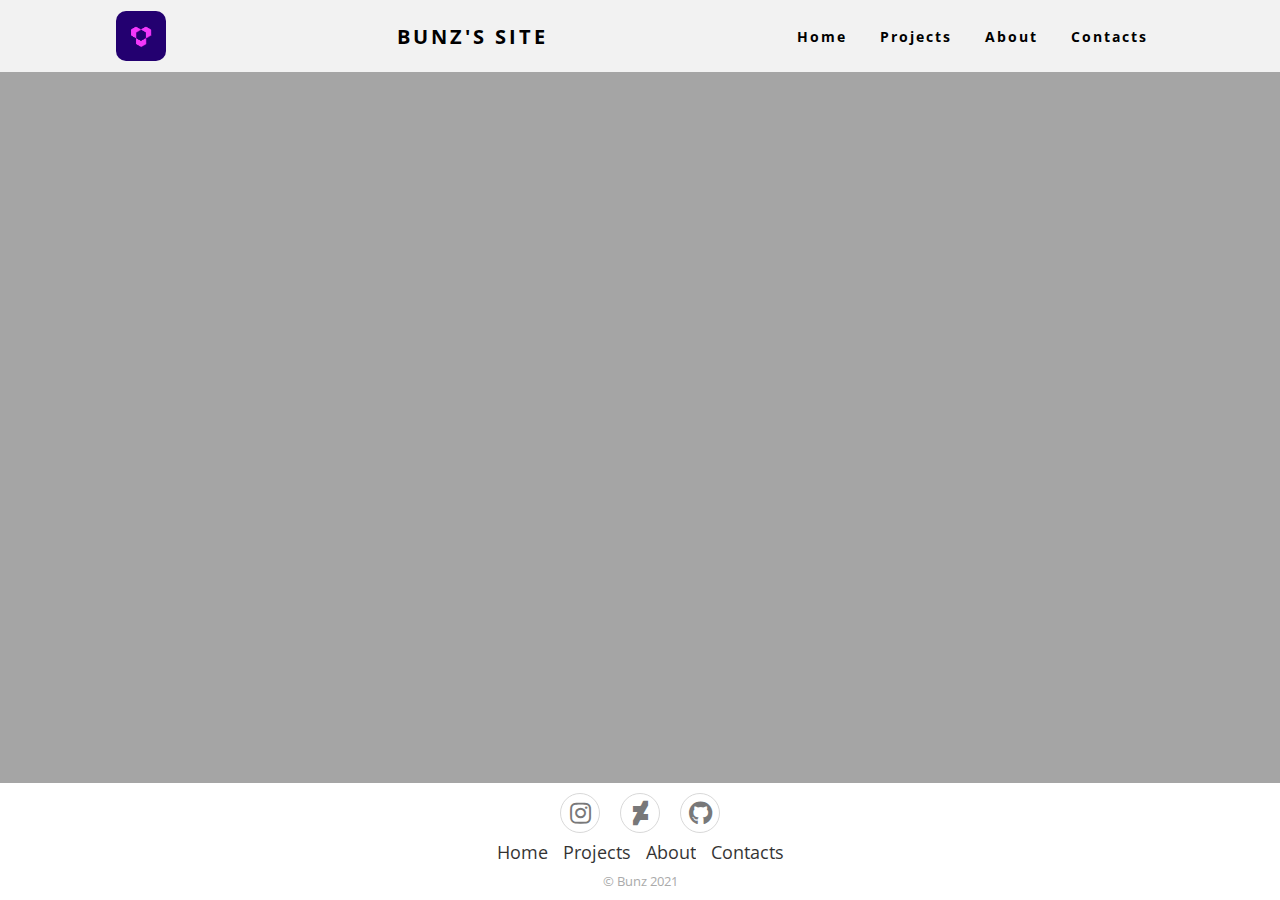
==== index.html @ c73e4678 "replit changes" ====
<!DOCTYPE html>
<html lang="en">

<head>
    <meta charset="UTF-8">
    <meta http-equiv="X-UA-Compatible" content="IE=edge">
    <meta name="viewport" content="width=device-width, initial-scale=1.0">
    <link rel="icon" type="image/png" href="./img/BunzLogo4.png">
    <meta name="theme-color" content="#F338FB">
    <link rel="stylesheet" href="./css/style.css">
    <link href="https://fonts.googleapis.com/css2?family=Open+Sans&display=swap" rel="stylesheet">
    <link rel="stylesheet" href="https://cdnjs.cloudflare.com/ajax/libs/font-awesome/5.15.4/css/all.min.css" integrity="sha512-1ycn6IcaQQ40/MKBW2W4Rhis/DbILU74C1vSrLJxCq57o941Ym01SwNsOMqvEBFlcgUa6xLiPY/NS5R+E6ztJQ==" crossorigin="anonymous" referrerpolicy="no-referrer" />
    <title>Bunz's Home</title>
</head>

<body>
    <nav>
        <div class="img">
            <img src="./img/BunzLogo4.png" alt="Bunz Logo">
        </div>
        <div class="logo">
            <h4>Bunz's Site</h4>
        </div>
        <ul class="nav-links">
            <li><a href="./index.html">Home</a></li>
            <li><a href="./projects.html">Projects</a></li>
            <li><a href="./about.html">About</a></li>
            <li><a href="./contacts.html">Contacts</a></li>
        </ul>
        <div class="burger">
            <div class="line1"></div>
            <div class="line2"></div>
            <div class="line3"></div>
        </div>
    </nav>

    <section class="footer">
        <div class="social">
            <a href="#"><i class="fab fa-instagram"></i></a>
            <a href="#"><i class="fab fa-deviantart"></i></a>
            <a href="#"><i class="fab fa-github"></i></a>
        </div>
        <ul class="list">
            <li>
                <a href="./index.html">Home</a>
            </li>
            <li>
                <a href="./projects.html">Projects</a>
            </li>
            <li>
                <a href="./about.html">About</a>
            </li>
            <li>
                <a href="./contacts.html">Contacts</a>
            </li>
        </ul>
        <p class="copyright">
            &copy; Bunz 2021
        </p>
    </section>


    <script src="./js/app.js"></script>
</body>

</html>
---- css/style.css ----
html {
  height: 100%;
}

* {
  margin: 0px;
  padding: 0px;
  box-sizing: border-box;
}

body {
  background-color: #a5a5a5;
  min-height: 100%;
  display: flex;
  flex-direction: column;
  font-family: "Open Sans", sans-serif;
}

nav {
  display: flex;
  justify-content: space-around;
  align-items: center;
  min-height: 8vh;
  background-color: #f2f2f2;
  z-index: 999;
}

nav img {
  border-radius: 20%;
  margin-top: 5px;
  width: 50px;
  height: auto;
}

.logo {
  color: black;
  text-transform: uppercase;
  letter-spacing: 3px;
  font-size: 20px;
}

.nav-links {
  display: flex;
  justify-content: space-around;
  width: 30%;
}

.nav-links li {
  list-style: none;
}

.nav-links a {
  color: black;
  text-decoration: none;
  letter-spacing: 2px;
  font-weight: bold;
  font-size: 14px;
}

.burger {
  display: none;
  cursor: pointer;
}

.burger div {
  width: 25px;
  height: 3px;
  background-color: black;
  margin: 5px;
  transition: all 0.3s ease;
}

@media screen and (max-width: 1024px) {
  .nav-links {
    width: 60%;
  }
}

@media screen and (max-width: 768px) {
  body {
    overflow-x: hidden;
  }
  .nav-links {
    position: absolute;
    right: 0px;
    height: 92vh;
    top: 8vh;
    background-color: #f2f2f2;
    display: flex;
    flex-direction: column;
    align-items: center;
    width: 50%;
    transform: translateX(100%);
    transition: transform 0.5s ease-in;
  }
  .nav-links li {
    opacity: 0;
  }
  .burger {
    display: block;
  }
}

.nav-active {
  transform: translateX(0%);
}

@keyframes navLinkFade {
  from {
    opacity: 0;
    transform: translateX(50px);
  }
  to {
    opacity: 1;
    transform: translateX(0px);
  }
}

.toggle .line1 {
  transform: rotate(-45deg) translate(-5px, 6px);
}
.toggle .line2 {
  opacity: 0;
}
.toggle .line3 {
  transform: rotate(45deg) translate(-5px, -6px);
}

.footer {
  padding: 10px 0;
  background-color: #fff;
  margin-top: auto;
}

.footer .social {
  text-align: center;
  padding-bottom: 5px;
  color: #4b4c4d;
}

.footer .social a {
  font-size: 24px;
  color: inherit;
  border: 1px solid #ccc;
  width: 40px;
  height: 40px;
  line-height: 38px;
  display: inline-block;
  text-align: center;
  border-radius: 50%;
  margin: 0 8px;
  opacity: 0.75;
}

.footer .social a:hover {
  opacity: 0.9;
}

.footer ul {
  margin-top: 0;
  padding: 0;
  list-style: none;
  font-size: 18px;
  line-height: 1.6;
  margin-bottom: 0;
  text-align: center;
}

.footer ul li a {
  color: inherit;
  text-decoration: none;
  opacity: 0.8;
}

.footer ul li {
  display: inline-block;
  padding: 0 5px;
}

.footer ul li a:hover {
  opacity: 1;
}

.footer .copyright {
  margin-top: 5px;
  text-align: center;
  font-size: 13px;
  color: #aaa;
}
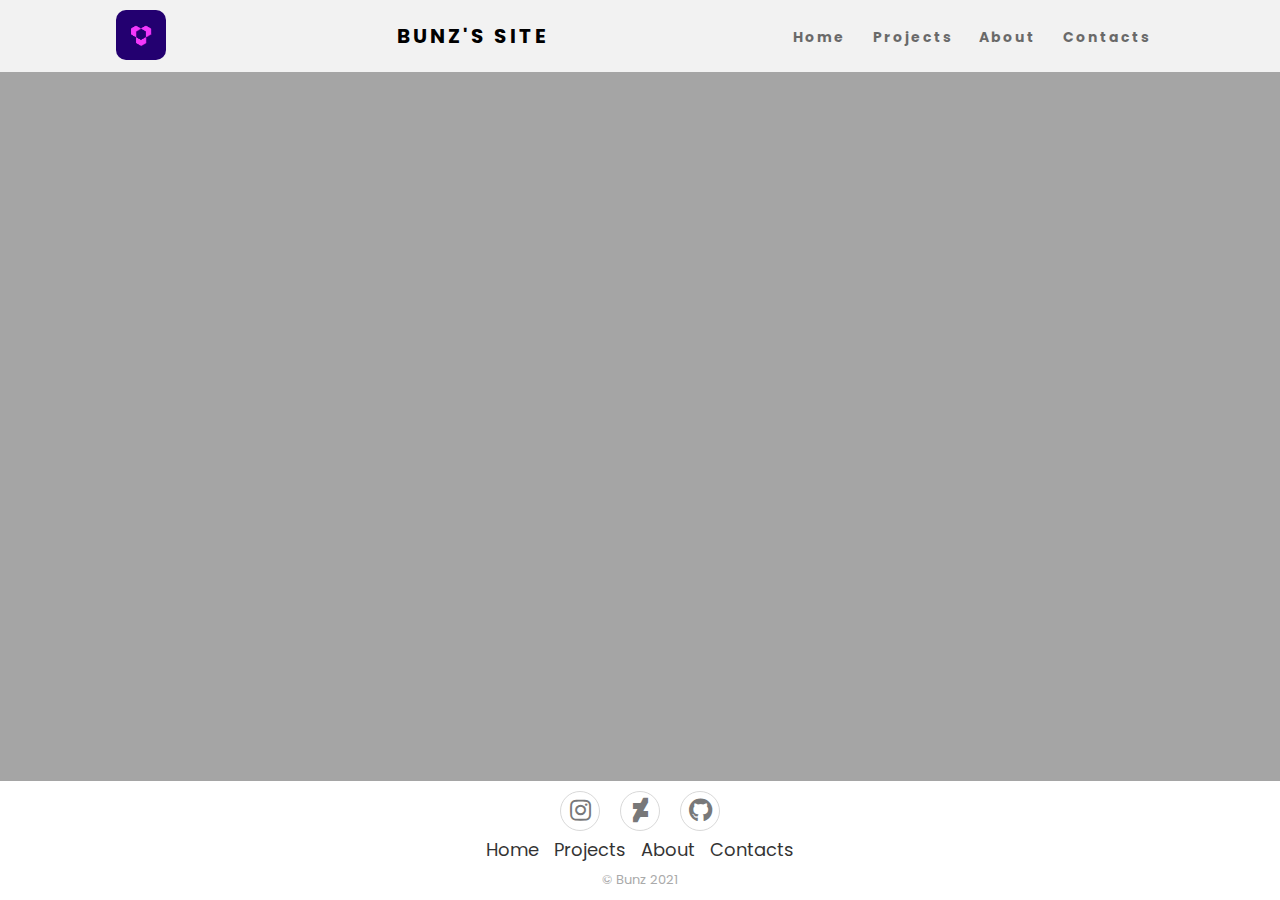
==== commit 2f540001: "opacity on hover effect" ====
--- a/index.html
+++ b/index.html
@@ -8,7 +8,7 @@
     <link rel="icon" type="image/png" href="./img/BunzLogo4.png">
     <meta name="theme-color" content="#F338FB">
     <link rel="stylesheet" href="./css/style.css">
-    <link href="https://fonts.googleapis.com/css2?family=Open+Sans&display=swap" rel="stylesheet">
+    <link href="https://fonts.googleapis.com/css2?family=Poppins&display=swap" rel="stylesheet">
     <link rel="stylesheet" href="https://cdnjs.cloudflare.com/ajax/libs/font-awesome/5.15.4/css/all.min.css" integrity="sha512-1ycn6IcaQQ40/MKBW2W4Rhis/DbILU74C1vSrLJxCq57o941Ym01SwNsOMqvEBFlcgUa6xLiPY/NS5R+E6ztJQ==" crossorigin="anonymous" referrerpolicy="no-referrer" />
     <title>Bunz's Home</title>
 </head>
--- a/css/style.css
+++ b/css/style.css
@@ -13,7 +13,7 @@
   min-height: 100%;
   display: flex;
   flex-direction: column;
-  font-family: "Open Sans", sans-serif;
+  font-family: 'Poppins', sans-serif;
 }
 
 nav {
@@ -47,6 +47,11 @@
 
 .nav-links li {
   list-style: none;
+  opacity: 0.75;
+}
+
+.nav-links li:hover {
+  opacity: 1;
 }
 
 .nav-links a {
@@ -55,6 +60,11 @@
   letter-spacing: 2px;
   font-weight: bold;
   font-size: 14px;
+  opacity: 0.75;
+}
+
+.nav-links a:hover {
+  opacity: 1;
 }
 
 .burger {
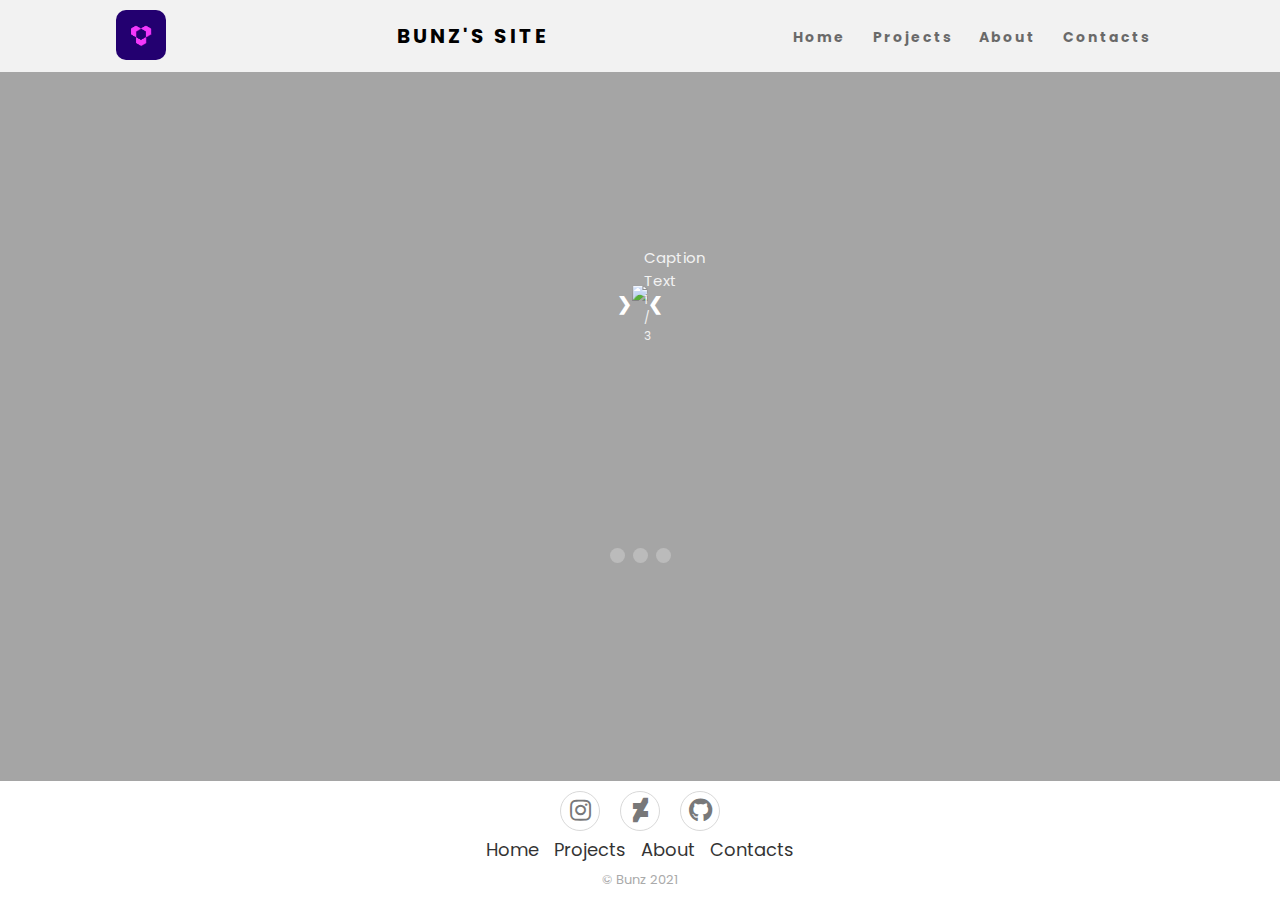
==== commit 1f6b1fe2: "added gallery" ====
--- a/index.html
+++ b/index.html
@@ -16,10 +16,12 @@
 <body>
     <nav>
         <div class="img">
-            <img src="./img/BunzLogo4.png" alt="Bunz Logo">
+            <a href="./index.html"><img src="./img/BunzLogo4.png" alt="Bunz's Logo"></a>
         </div>
         <div class="logo">
-            <h4>Bunz's Site</h4>
+            <a href="./index.html">
+                <h4>Bunz's Site</h4>
+            </a>
         </div>
         <ul class="nav-links">
             <li><a href="./index.html">Home</a></li>
@@ -34,11 +36,47 @@
         </div>
     </nav>
 
+    <!-- Slideshow container -->
+    <div class="slideshow-container">
+
+        <!-- Full-width images with number and caption text -->
+        <div class="mySlides fade">
+            <div class="numbertext">1 / 3</div>
+            <img src="./img/DroptopLight1.png" style="width:100%">
+            <div class="text">Caption Text</div>
+        </div>
+
+        <div class="mySlides fade">
+            <div class="numbertext">2 / 3</div>
+            <img src="./img/DroptopLight2.png" style="width:100%">
+            <div class="text">Caption Two</div>
+        </div>
+
+        <div class="mySlides fade">
+            <div class="numbertext">3 / 3</div>
+            <img src="./img/Screenshot(95).png" style="width:100%">
+            <div class="text">Caption Three</div>
+        </div>
+
+        <!-- Next and previous buttons -->
+        <a class="prev" onclick="plusSlides(-1)">&#10094;</a>
+        <a class="next" onclick="plusSlides(1)">&#10095;</a>
+    </div>
+    <br>
+
+    <!-- The dots/circles -->
+    <div style="text-align:center">
+        <span class="dot" onclick="currentSlide(1)"></span>
+        <span class="dot" onclick="currentSlide(2)"></span>
+        <span class="dot" onclick="currentSlide(3)"></span>
+    </div>
+
+
     <section class="footer">
         <div class="social">
-            <a href="#"><i class="fab fa-instagram"></i></a>
-            <a href="#"><i class="fab fa-deviantart"></i></a>
-            <a href="#"><i class="fab fa-github"></i></a>
+            <a href="https://www.instagram.com/alebu30/" target="_blank"><i class="fab fa-instagram"></i></a>
+            <a href="https://www.deviantart.com/bunz66" target="_blank"><i class="fab fa-deviantart"></i></a>
+            <a href="https://github.com/66Bunz" target="_blank"><i class="fab fa-github"></i></a>
         </div>
         <ul class="list">
             <li>
--- a/css/style.css
+++ b/css/style.css
@@ -13,7 +13,7 @@
   min-height: 100%;
   display: flex;
   flex-direction: column;
-  font-family: 'Poppins', sans-serif;
+  font-family: "Poppins", sans-serif;
 }
 
 nav {
@@ -33,10 +33,14 @@
 }
 
 .logo {
-  color: black;
   text-transform: uppercase;
   letter-spacing: 3px;
   font-size: 20px;
+}
+
+.logo a {
+  text-decoration: none;
+  color: black;
 }
 
 .nav-links {
@@ -136,6 +140,104 @@
   transform: rotate(45deg) translate(-5px, -6px);
 }
 
+
+* {box-sizing:border-box}
+
+/* Slideshow container */
+.slideshow-container {
+  max-width: 1000px;
+  position: relative;
+  margin: auto;
+}
+
+/* Hide the images by default */
+.mySlides {
+  display: none;
+}
+
+/* Next & previous buttons */
+.prev, .next {
+  cursor: pointer;
+  position: absolute;
+  top: 50%;
+  width: auto;
+  margin-top: -22px;
+  padding: 16px;
+  color: white;
+  font-weight: bold;
+  font-size: 18px;
+  transition: 0.6s ease;
+  border-radius: 0 3px 3px 0;
+  user-select: none;
+}
+
+/* Position the "next button" to the right */
+.next {
+  right: 0;
+  border-radius: 3px 0 0 3px;
+}
+
+/* On hover, add a black background color with a little bit see-through */
+.prev:hover, .next:hover {
+  background-color: rgba(0,0,0,0.8);
+}
+
+/* Caption text */
+.text {
+  color: #f2f2f2;
+  font-size: 15px;
+  padding: 8px 12px;
+  position: absolute;
+  bottom: 8px;
+  width: 100%;
+  text-align: center;
+}
+
+/* Number text (1/3 etc) */
+.numbertext {
+  color: #f2f2f2;
+  font-size: 12px;
+  padding: 8px 12px;
+  position: absolute;
+  top: 0;
+}
+
+/* The dots/bullets/indicators */
+.dot {
+  cursor: pointer;
+  height: 15px;
+  width: 15px;
+  margin: 0 2px;
+  background-color: #bbb;
+  border-radius: 50%;
+  display: inline-block;
+  transition: background-color 0.6s ease;
+}
+
+.active, .dot:hover {
+  background-color: #717171;
+}
+
+/* Fading animation */
+.fade {
+  -webkit-animation-name: fade;
+  -webkit-animation-duration: 1.5s;
+  animation-name: fade;
+  animation-duration: 1.5s;
+}
+
+@-webkit-keyframes fade {
+  from {opacity: .4}
+  to {opacity: 1}
+}
+
+@keyframes fade {
+  from {opacity: .4}
+  to {opacity: 1}
+}
+
+
+
 .footer {
   padding: 10px 0;
   background-color: #fff;
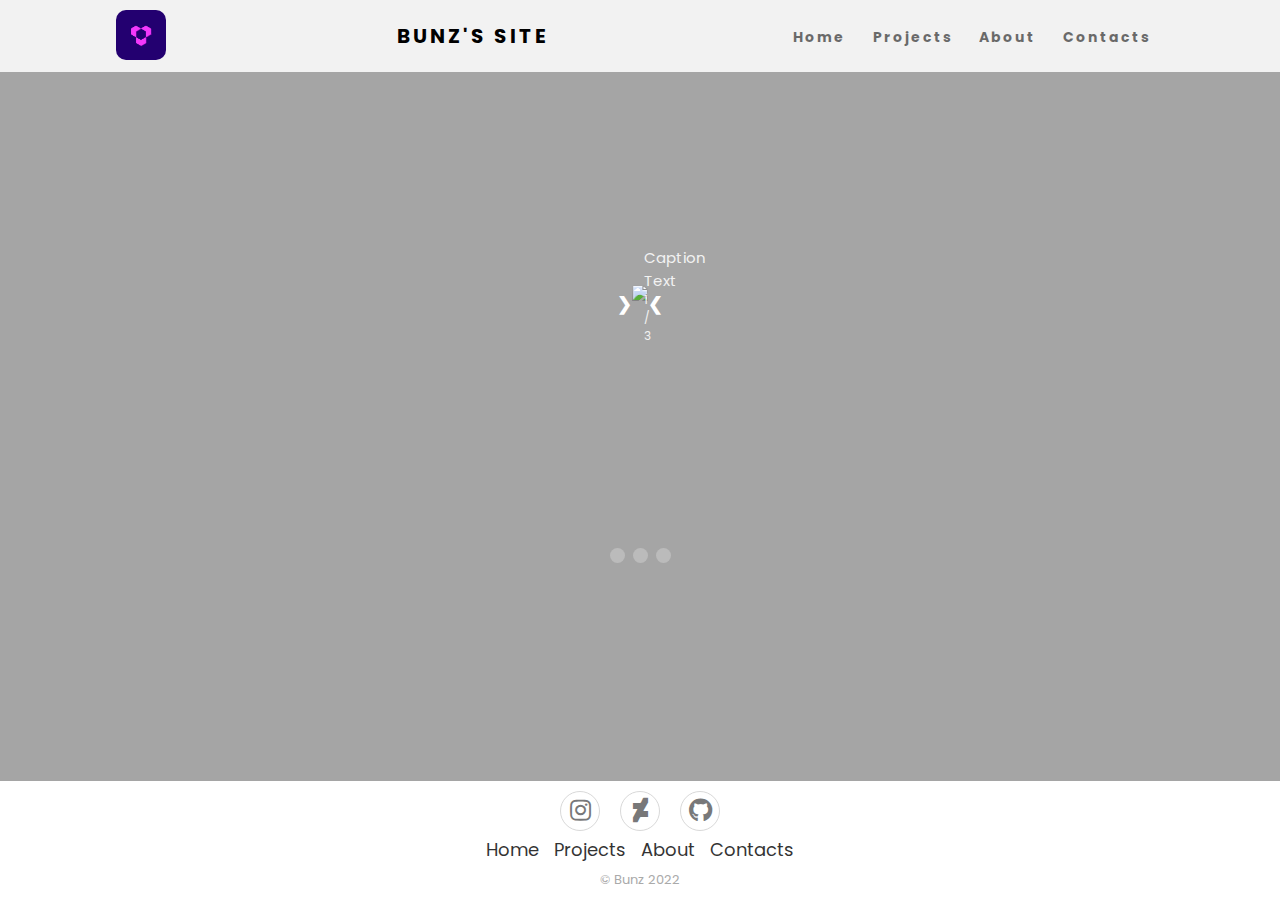
==== commit 73e57ef2: "Changed copyright year" ====
--- a/index.html
+++ b/index.html
@@ -93,7 +93,7 @@
             </li>
         </ul>
         <p class="copyright">
-            &copy; Bunz 2021
+            &copy; Bunz 2022
         </p>
     </section>
 
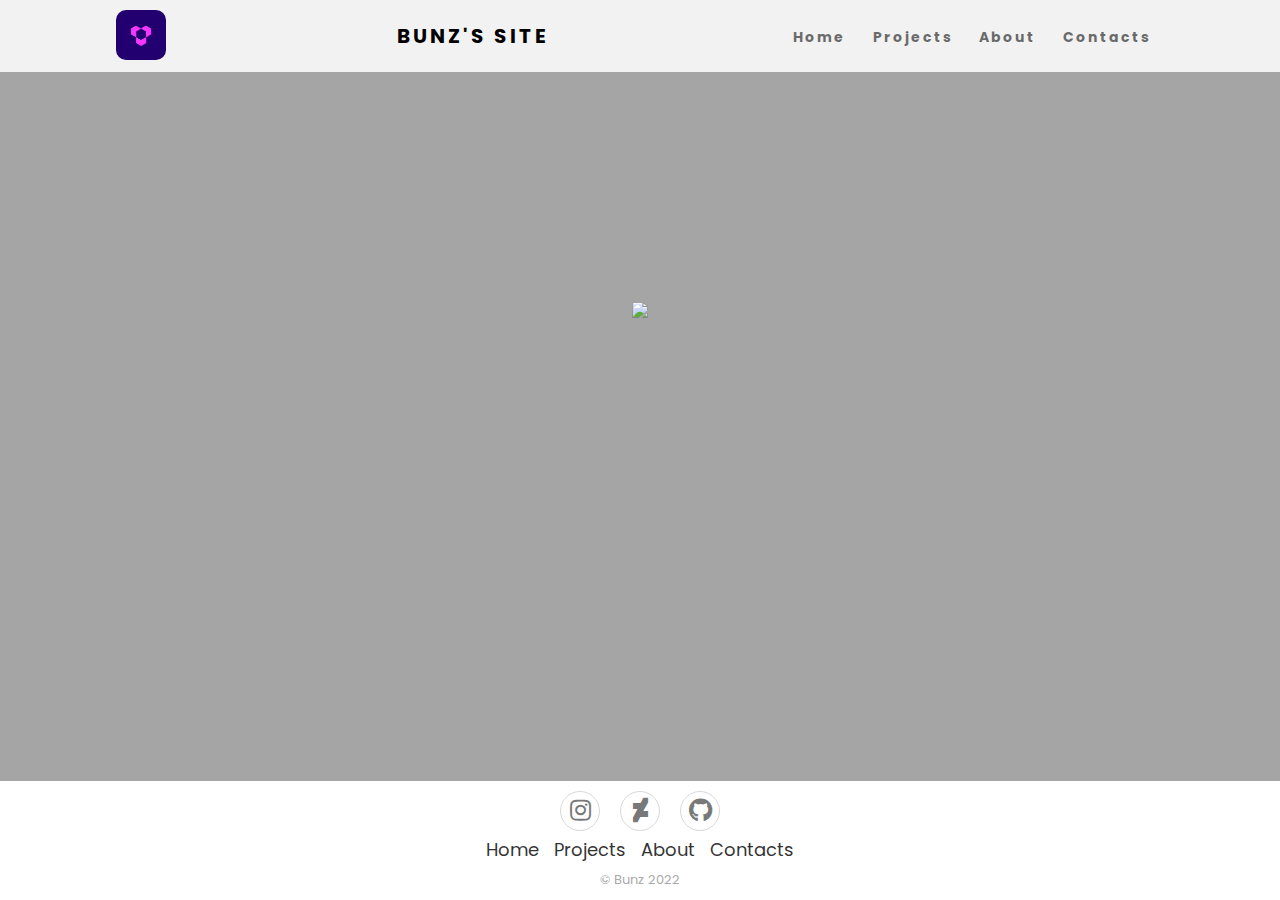
==== commit ff38e022: "commit" ====
--- a/index.html
+++ b/index.html
@@ -9,69 +9,72 @@
     <meta name="theme-color" content="#F338FB">
     <link rel="stylesheet" href="./css/style.css">
     <link href="https://fonts.googleapis.com/css2?family=Poppins&display=swap" rel="stylesheet">
-    <link rel="stylesheet" href="https://cdnjs.cloudflare.com/ajax/libs/font-awesome/5.15.4/css/all.min.css" integrity="sha512-1ycn6IcaQQ40/MKBW2W4Rhis/DbILU74C1vSrLJxCq57o941Ym01SwNsOMqvEBFlcgUa6xLiPY/NS5R+E6ztJQ==" crossorigin="anonymous" referrerpolicy="no-referrer" />
+    <link rel="stylesheet" href="https://cdnjs.cloudflare.com/ajax/libs/font-awesome/5.15.4/css/all.min.css"
+        integrity="sha512-1ycn6IcaQQ40/MKBW2W4Rhis/DbILU74C1vSrLJxCq57o941Ym01SwNsOMqvEBFlcgUa6xLiPY/NS5R+E6ztJQ=="
+        crossorigin="anonymous" referrerpolicy="no-referrer" />
     <title>Bunz's Home</title>
 </head>
 
 <body>
-    <nav>
-        <div class="img">
-            <a href="./index.html"><img src="./img/BunzLogo4.png" alt="Bunz's Logo"></a>
-        </div>
-        <div class="logo">
-            <a href="./index.html">
-                <h4>Bunz's Site</h4>
-            </a>
-        </div>
-        <ul class="nav-links">
-            <li><a href="./index.html">Home</a></li>
-            <li><a href="./projects.html">Projects</a></li>
-            <li><a href="./about.html">About</a></li>
-            <li><a href="./contacts.html">Contacts</a></li>
-        </ul>
-        <div class="burger">
-            <div class="line1"></div>
-            <div class="line2"></div>
-            <div class="line3"></div>
-        </div>
-    </nav>
+    <!-- Header -->
+    <header class="">
+        <a class="skip-to-main-content" href="#main-content">
+            Skip to main content
+        </a>
+        <nav>
+            <div class="logo">
+                <a href="./index.html"><img src="./img/BunzLogo4.png" alt="Bunz's Logo"></a>
+            </div>
+            <div class="site-name">
+                <a href="./index.html">
+                    <h4>Bunz's Site</h4>
+                </a>
+            </div>
+            <ul class="nav-links">
+                <li><a href="./index.html">Home</a></li>
+                <li><a href="./projects.html">Projects</a></li>
+                <li><a href="./about.html">About</a></li>
+                <li><a href="./contacts.html">Contacts</a></li>
+            </ul>
+            <div class="burger">
+                <div class="line1"></div>
+                <div class="line2"></div>
+                <div class="line3"></div>
+            </div>
+        </nav>
+    </header>
+    <!-- Header End -->
 
+
+    
     <!-- Slideshow container -->
     <div class="slideshow-container">
 
         <!-- Full-width images with number and caption text -->
         <div class="mySlides fade">
-            <div class="numbertext">1 / 3</div>
             <img src="./img/DroptopLight1.png" style="width:100%">
-            <div class="text">Caption Text</div>
         </div>
 
         <div class="mySlides fade">
-            <div class="numbertext">2 / 3</div>
             <img src="./img/DroptopLight2.png" style="width:100%">
-            <div class="text">Caption Two</div>
         </div>
 
         <div class="mySlides fade">
-            <div class="numbertext">3 / 3</div>
             <img src="./img/Screenshot(95).png" style="width:100%">
-            <div class="text">Caption Three</div>
         </div>
-
-        <!-- Next and previous buttons -->
-        <a class="prev" onclick="plusSlides(-1)">&#10094;</a>
-        <a class="next" onclick="plusSlides(1)">&#10095;</a>
-    </div>
-    <br>
-
-    <!-- The dots/circles -->
-    <div style="text-align:center">
-        <span class="dot" onclick="currentSlide(1)"></span>
-        <span class="dot" onclick="currentSlide(2)"></span>
-        <span class="dot" onclick="currentSlide(3)"></span>
     </div>
 
 
+
+
+    <main class="main-content">
+
+    </main>
+
+
+
+
+    <!-- Footer -->
     <section class="footer">
         <div class="social">
             <a href="https://www.instagram.com/alebu30/" target="_blank"><i class="fab fa-instagram"></i></a>
@@ -96,9 +99,12 @@
             &copy; Bunz 2022
         </p>
     </section>
+    <!-- Footer End -->
 
 
+    <!-- Script -->
     <script src="./js/app.js"></script>
+    <!-- Script End -->
 </body>
 
 </html>--- a/css/style.css
+++ b/css/style.css
@@ -1,5 +1,6 @@
 html {
   height: 100%;
+  scroll-behavior: smooth;
 }
 
 * {
@@ -16,6 +17,23 @@
   font-family: "Poppins", sans-serif;
 }
 
+/* Skip-to-main-content */
+.skip-to-main-content {
+  background: black;
+  color: #f000f7;
+  padding: 0.5rem 1.5rem;
+  border-radius: 0 0 0.5rem 0.5rem;
+  position: absolute;
+  left: 0.5rem;
+  transform: translateY(-120%);
+  transition: transform 325ms ease-in;
+}
+
+.skip-to-main-content:focus {
+  transform: translateY(0%);
+}
+
+/* Navbar */
 nav {
   display: flex;
   justify-content: space-around;
@@ -32,13 +50,13 @@
   height: auto;
 }
 
-.logo {
+.site-name {
   text-transform: uppercase;
   letter-spacing: 3px;
   font-size: 20px;
 }
 
-.logo a {
+.site-name a {
   text-decoration: none;
   color: black;
 }
@@ -133,92 +151,35 @@
 .toggle .line1 {
   transform: rotate(-45deg) translate(-5px, 6px);
 }
+
 .toggle .line2 {
   opacity: 0;
 }
+
 .toggle .line3 {
   transform: rotate(45deg) translate(-5px, -6px);
 }
 
-
-* {box-sizing:border-box}
+* {
+  box-sizing: border-box;
+}
 
 /* Slideshow container */
+
 .slideshow-container {
-  max-width: 1000px;
+  /* max-width: 1000px; */
   position: relative;
   margin: auto;
 }
 
 /* Hide the images by default */
+
 .mySlides {
   display: none;
 }
 
-/* Next & previous buttons */
-.prev, .next {
-  cursor: pointer;
-  position: absolute;
-  top: 50%;
-  width: auto;
-  margin-top: -22px;
-  padding: 16px;
-  color: white;
-  font-weight: bold;
-  font-size: 18px;
-  transition: 0.6s ease;
-  border-radius: 0 3px 3px 0;
-  user-select: none;
-}
-
-/* Position the "next button" to the right */
-.next {
-  right: 0;
-  border-radius: 3px 0 0 3px;
-}
-
-/* On hover, add a black background color with a little bit see-through */
-.prev:hover, .next:hover {
-  background-color: rgba(0,0,0,0.8);
-}
-
-/* Caption text */
-.text {
-  color: #f2f2f2;
-  font-size: 15px;
-  padding: 8px 12px;
-  position: absolute;
-  bottom: 8px;
-  width: 100%;
-  text-align: center;
-}
-
-/* Number text (1/3 etc) */
-.numbertext {
-  color: #f2f2f2;
-  font-size: 12px;
-  padding: 8px 12px;
-  position: absolute;
-  top: 0;
-}
-
-/* The dots/bullets/indicators */
-.dot {
-  cursor: pointer;
-  height: 15px;
-  width: 15px;
-  margin: 0 2px;
-  background-color: #bbb;
-  border-radius: 50%;
-  display: inline-block;
-  transition: background-color 0.6s ease;
-}
-
-.active, .dot:hover {
-  background-color: #717171;
-}
-
 /* Fading animation */
+
 .fade {
   -webkit-animation-name: fade;
   -webkit-animation-duration: 1.5s;
@@ -227,14 +188,183 @@
 }
 
 @-webkit-keyframes fade {
-  from {opacity: .4}
-  to {opacity: 1}
+  from {
+    opacity: 0.1;
+  }
+  to {
+    opacity: 1;
+  }
 }
 
 @keyframes fade {
-  from {opacity: .4}
-  to {opacity: 1}
-}
+  from {
+    opacity: 0.1;
+  }
+  to {
+    opacity: 1;
+  }
+}
+
+
+
+
+
+
+.contacts-page {
+  width: 100%;
+  height: 100vh;
+}
+
+.contacts-banner {
+  /* background-color: #ff0000; */
+  display: flex;
+  flex-direction: column;
+  align-items: center;
+  justify-content: center;
+  height: 30%;
+}
+
+.contacts-contents {
+  align-items: center;
+  justify-content: center;
+  width: 100%;
+  height: 70%;
+  /* background-color: #09ff00; */
+  padding: 20px;
+  overflow: hidden;
+}
+
+
+
+.contacts-form {
+  float: left;
+  height: 100%;
+  width: 60%;
+  background-color: black;
+  /* border: 2px solid red; */
+  display: flex;
+  align-items: center;
+}
+
+.form-container {
+  width: auto;
+  height: auto;
+  flex-direction: column;
+  justify-content: center;
+  margin-left: auto;
+  margin-right: auto;
+  border: 2px solid #f000f7;
+  background-color: #4b4c4d;
+}
+
+.name-entry {
+  height: 36px;
+  width: 350px;
+  background: #fff;
+  color: #f000f7;
+  font-size: 14px;
+  border-radius: 4px;
+  border: 1px solid #f000f7;
+  padding: 20px;
+  margin: 10px;
+}
+
+.email-entry {
+  height: 36px;
+  width: 350px;
+  background: #fff;
+  color: #f000f7;
+  font-size: 14px;
+  border-radius: 4px;
+  border: 1px solid #f000f7;
+  padding: 20px;
+  margin: 10px;
+}
+
+.message-entry {
+  height: 300px;
+  width: 500px;
+  background: #fff;
+  color: #f000f7;
+  font-size: 14px;
+  border-radius: 4px;
+  border: 0.5px solid #f000f7;
+  padding: 20px;
+  margin: 10px;
+  resize: none;
+}
+
+
+
+
+
+.form-group::-webkit-input-placeholder {
+  /* Chrome/Opera/Safari */
+  color: #f000f7 !important;
+}
+
+.form-group::-moz-placeholder {
+  /* Firefox 19+ */
+  color: #f000f7 !important;
+}
+
+.form-group:-ms-input-placeholder {
+  /* IE 0+ */
+  color: #f000f7 !important;
+}
+
+.form-group:-moz-placeholder {
+  /* Firefox 18- */
+  color: #f000f7 !important;
+}
+
+/* .form-group:focus,
+.form-control:active {
+  border-color: #f000f7 !important;
+} */
+
+
+.button-div {
+  /* text-align: right; */
+}
+
+.form-button {
+  border: none;
+  color: black;
+  text-align: center;
+  text-decoration: none;
+  display: block;
+  font-size: 16px;
+  margin: 10px;
+  cursor: pointer;
+  padding: 14px 40px;
+  border-radius: 4px;
+  transition-duration: 0.3s;
+  border: 1px solid #f000f7;
+  float: right;
+}
+
+.form-button:hover {
+  background-color: #f000f7;
+}
+
+
+
+
+
+
+.contacts-buttons {
+  margin-left: auto;
+  align-items: center;
+  justify-content: center;
+  width: 40%;
+  height: 100%;
+  background-color: #555;
+}
+
+
+
+
 
 
 
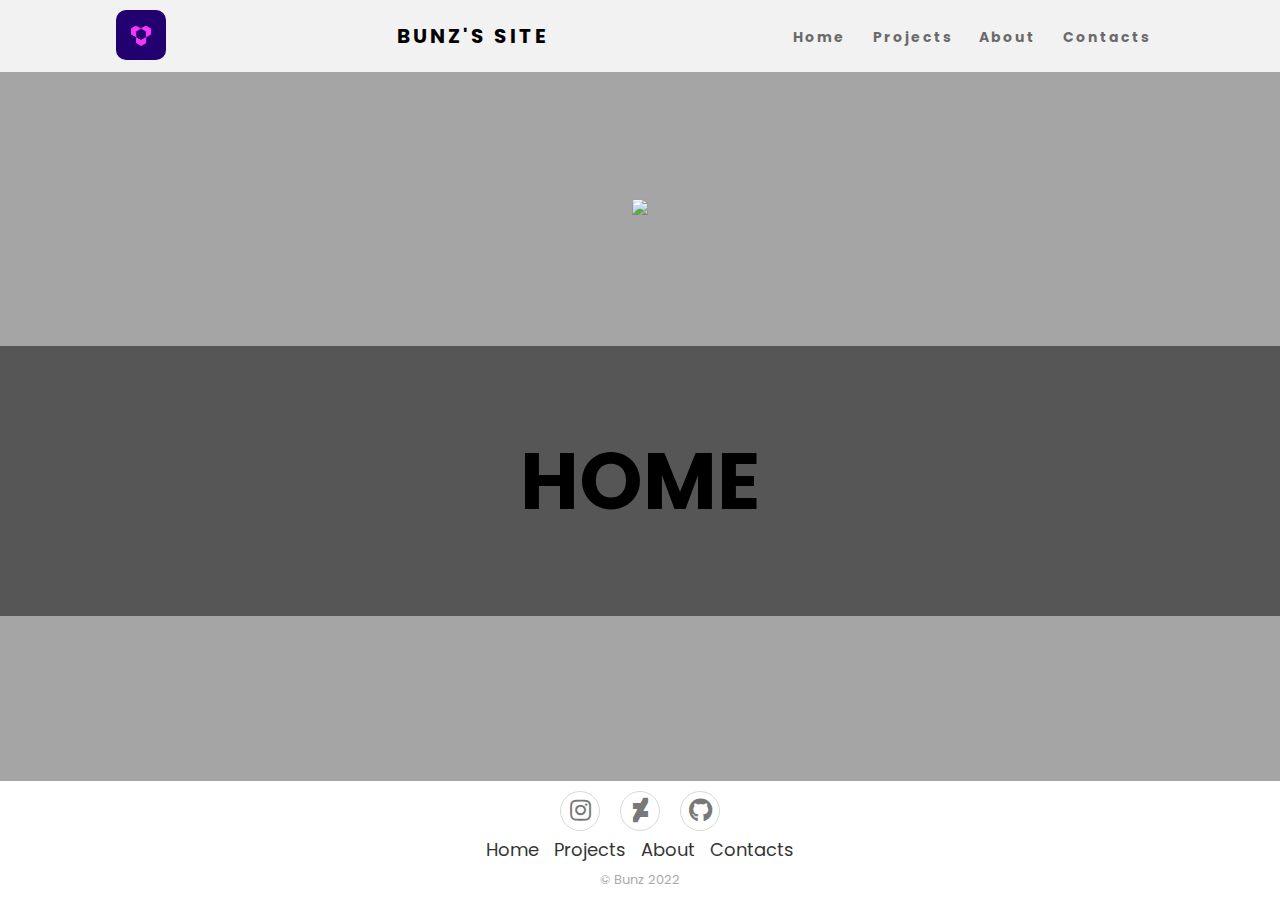
==== commit 96b42288: "aboutme page" ====
--- a/index.html
+++ b/index.html
@@ -66,10 +66,19 @@
 
 
 
+    <!-- Main Content -->
+    <main class="home-page">
+        <section class="home-banner">
+            <div class="home-banner-text">
+                <h1>HOME</h1>
+            </div>
+        </section>
 
-    <main class="main-content">
+        <section class="home-contents" id="main-content">
 
+        </section>
     </main>
+    <!-- Main Content End -->
 
 
 
--- a/css/style.css
+++ b/css/style.css
@@ -33,7 +33,7 @@
   transform: translateY(0%);
 }
 
-/* Navbar */
+/* ------Navbar------ */
 nav {
   display: flex;
   justify-content: space-around;
@@ -164,6 +164,9 @@
   box-sizing: border-box;
 }
 
+
+
+
 /* Slideshow container */
 
 .slideshow-container {
@@ -208,23 +211,27 @@
 
 
 
-
-
-.contacts-page {
-  width: 100%;
-  height: 100vh;
-}
-
-.contacts-banner {
-  /* background-color: #ff0000; */
-  display: flex;
-  flex-direction: column;
-  align-items: center;
-  justify-content: center;
-  height: 30%;
-}
-
-.contacts-contents {
+/* ------HOME PAGE------ */
+
+.home-banner .home-banner-text {
+  font-size: 40px;
+}
+
+.home-page {
+  width: 100%;
+  height: auto;
+}
+
+.home-banner {
+  background-color: #565656;
+  display: flex;
+  flex-direction: column;
+  align-items: center;
+  justify-content: center;
+  height: 30vh;
+}
+
+.home-contents {
   align-items: center;
   justify-content: center;
   width: 100%;
@@ -236,17 +243,161 @@
 
 
 
+
+/* ------PROJECTS PAGE------ */
+
+.projects-banner .projects-banner-text {
+  font-size: 40px;
+}
+
+.projects-page {
+  width: 100%;
+  height: auto;
+}
+
+.projects-banner {
+  background-color: #565656;
+  display: flex;
+  flex-direction: column;
+  align-items: center;
+  justify-content: center;
+  height: 30vh;
+}
+
+.projects-contents {
+  align-items: center;
+  justify-content: center;
+  width: 100%;
+  height: 70%;
+  /* background-color: #09ff00; */
+  padding: 20px;
+  overflow: hidden;
+}
+
+
+
+
+/* ------ABOUT PAGE------ */
+
+.aboutme-banner .aboutme-banner-text {
+  font-size: 40px;
+}
+
+.aboutme-page {
+  width: 100%;
+  height: auto;
+}
+
+.aboutme-banner {
+  background-color: #565656;
+  display: flex;
+  flex-direction: column;
+  align-items: center;
+  justify-content: center;
+  height: 30vh;
+}
+
+.aboutme-contents {
+  align-items: center;
+  justify-content: center;
+  width: 100%;
+  height: 70%;
+  /* background-color: #09ff00; */
+  padding: 20px;
+  overflow: hidden;
+}
+
+
+.aboutme-text {
+  float: left;
+  height: 100%;
+  width: 50%;
+  /* background-color: yellow; */
+  border: 2px solid #f000f7;
+  display: flex;
+  flex-direction: column;
+  align-items: center;
+}
+
+.aboutme-text h2 {
+  margin: 20px 0px 0px 0px;
+  /* text-align: center; */
+}
+
+.aboutme-text p {
+  margin: 0 20px 30px 20px;
+  text-align: center;
+}
+
+
+
+.aboutme-images {
+  margin-left: auto;
+  justify-content: center;
+  height: 100%;
+  width: 45%;
+  display: flex;
+  flex-direction: column;
+  align-items: center;
+  /* background-color: red; */
+}
+
+.aboutme-images img {
+  width: 50%;
+  height: auto;
+  margin: 20px 0px;
+  border: 2px solid #f000f7;
+}
+
+
+
+
+
+
+
+
+/* ------CONTACTS PAGE------ */
+
+.contacts-banner .contacts-banner-text {
+  font-size: 40px;
+}
+
+.contacts-page {
+  width: 100%;
+  height: auto;
+}
+
+.contacts-banner {
+  background-color: #565656;
+  display: flex;
+  flex-direction: column;
+  align-items: center;
+  justify-content: center;
+  height: 30vh;
+}
+
+.contacts-contents {
+  align-items: center;
+  justify-content: center;
+  width: 100%;
+  height: 70%;
+  /* background-color: #09ff00; */
+  padding: 20px;
+  overflow: hidden;
+}
+
+
 .contacts-form {
   float: left;
   height: 100%;
   width: 60%;
-  background-color: black;
+  /* background-color: black; */
   /* border: 2px solid red; */
   display: flex;
   align-items: center;
 }
 
-.form-container {
+.contacts-form-container {
   width: auto;
   height: auto;
   flex-direction: column;
@@ -254,7 +405,7 @@
   margin-left: auto;
   margin-right: auto;
   border: 2px solid #f000f7;
-  background-color: #4b4c4d;
+  /* background-color: #4b4c4d; */
 }
 
 .name-entry {
@@ -294,10 +445,6 @@
   resize: none;
 }
 
-
-
-
-
 .form-group::-webkit-input-placeholder {
   /* Chrome/Opera/Safari */
   color: #f000f7 !important;
@@ -316,16 +463,6 @@
 .form-group:-moz-placeholder {
   /* Firefox 18- */
   color: #f000f7 !important;
-}
-
-/* .form-group:focus,
-.form-control:active {
-  border-color: #f000f7 !important;
-} */
-
-
-.button-div {
-  /* text-align: right; */
 }
 
 .form-button {
@@ -349,24 +486,100 @@
 }
 
 
-
-
-
-
 .contacts-buttons {
   margin-left: auto;
-  align-items: center;
-  justify-content: center;
+  justify-content: center;
+  /* height: 100%; */
   width: 40%;
-  height: 100%;
-  background-color: #555;
-}
-
-
-
-
-
-
+  display: flex;
+  flex-direction: column;
+  align-items: center;
+}
+
+.contacts-buttons-containter {
+  width: auto;
+  height: auto;
+  flex-direction: column;
+  justify-content: center;
+  margin-left: auto;
+  margin-right: auto;
+  border: 2px solid #f000f7;
+}
+
+
+.contacts-contacts {
+  width: 100%;
+  height: auto;
+  display: flex;
+  flex-direction: column;
+  align-items: center;
+  justify-content: center;
+  margin: 50px 0px;
+  
+}
+
+.contacts-contacts p {
+  margin: 0 20px 30px 20px;
+  text-align: center;
+}
+
+.contacts-buttons .contactme-buttons-group a {
+  font-size: 24px;
+  color: #f000f7;
+  border: 1px solid #f000f7;
+  width: 40px;
+  height: 40px;
+  line-height: 38px;
+  display: inline-block;
+  text-align: center;
+  border-radius: 50%;
+  margin: 0 8px;
+  opacity: 0.7;
+}
+
+.contacts-buttons .contactme-buttons-group a:hover {
+  opacity: 0.9;
+}
+
+/*TODO: Add media query per mettere pulsanti su due colonne*/
+
+.contacts-contribute {
+  width: 100%;
+  height: auto;
+  display: flex;
+  flex-direction: column;
+  align-items: center;
+  justify-content: center;
+  margin: 50px 0px;
+}
+
+.contacts-contribute p {
+  margin: 0 20px 30px 20px;
+  text-align: center;
+}
+
+.contacts-buttons .contribute-buttons-group a {
+  font-size: 24px;
+  color: #f000f7;
+  border: 1px solid #f000f7;
+  width: 40px;
+  height: 40px;
+  line-height: 38px;
+  display: inline-block;
+  text-align: center;
+  border-radius: 50%;
+  margin: 0 8px;
+  opacity: 0.7;
+}
+
+.contacts-buttons .contribute-buttons-group a:hover {
+  opacity: 0.9;
+}
+
+
+
+
+/* ------FOOTER------ */
 
 .footer {
   padding: 10px 0;
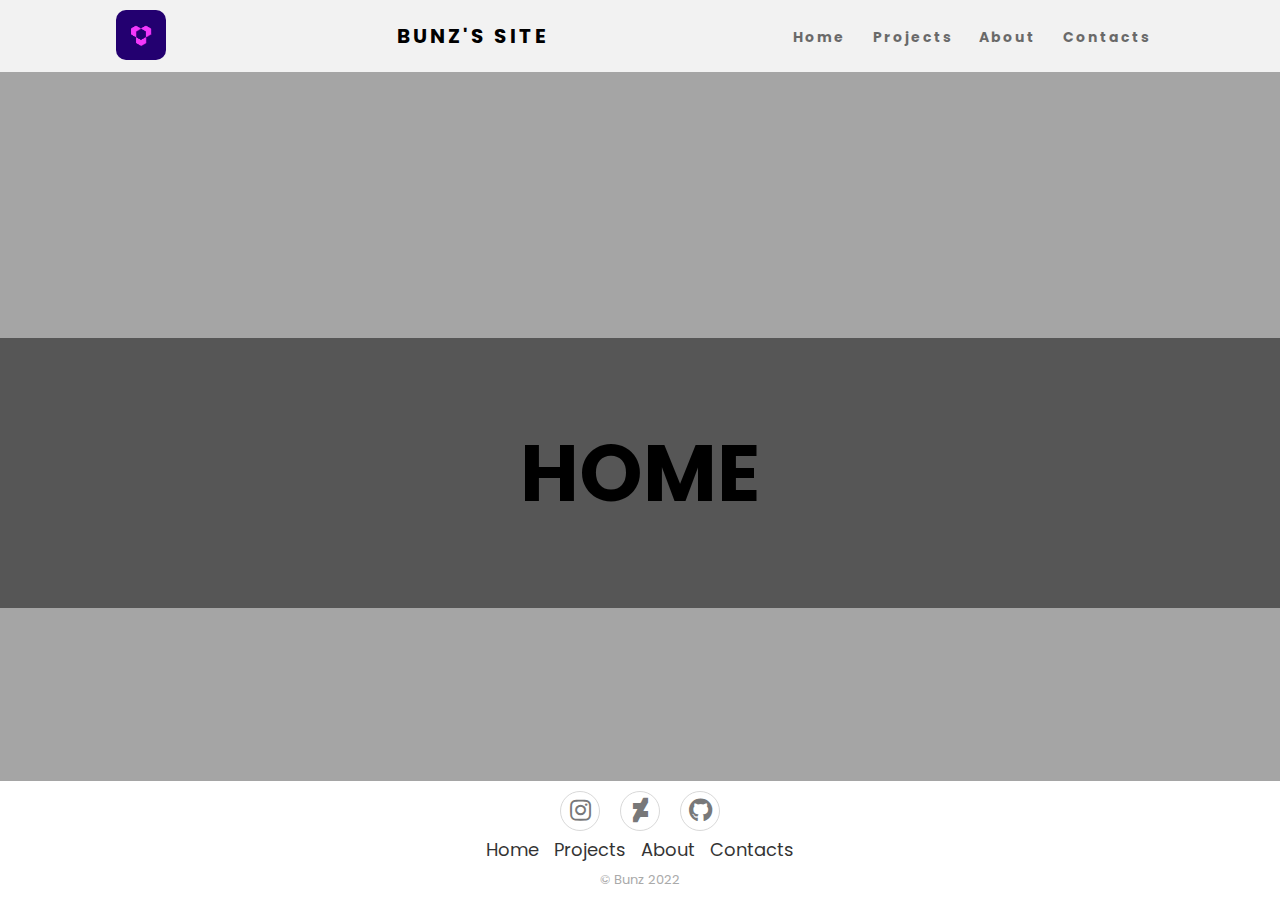
==== commit 1fc59a45: "commit" ====
--- a/index.html
+++ b/index.html
@@ -9,9 +9,7 @@
     <meta name="theme-color" content="#F338FB">
     <link rel="stylesheet" href="./css/style.css">
     <link href="https://fonts.googleapis.com/css2?family=Poppins&display=swap" rel="stylesheet">
-    <link rel="stylesheet" href="https://cdnjs.cloudflare.com/ajax/libs/font-awesome/5.15.4/css/all.min.css"
-        integrity="sha512-1ycn6IcaQQ40/MKBW2W4Rhis/DbILU74C1vSrLJxCq57o941Ym01SwNsOMqvEBFlcgUa6xLiPY/NS5R+E6ztJQ=="
-        crossorigin="anonymous" referrerpolicy="no-referrer" />
+    <link rel="stylesheet" href="https://cdnjs.cloudflare.com/ajax/libs/font-awesome/5.15.4/css/all.min.css" integrity="sha512-1ycn6IcaQQ40/MKBW2W4Rhis/DbILU74C1vSrLJxCq57o941Ym01SwNsOMqvEBFlcgUa6xLiPY/NS5R+E6ztJQ==" crossorigin="anonymous" referrerpolicy="no-referrer" />
     <title>Bunz's Home</title>
 </head>
 
--- a/css/style.css
+++ b/css/style.css
@@ -274,8 +274,59 @@
   overflow: hidden;
 }
 
-
-
+.projects-contents ul {
+  display: flex;
+  margin-bottom: 10px; 
+}
+
+.projects-contents ul li {
+  list-style: none;
+  background-color: #eee;
+  padding: 8px 20px;
+  margin: 5px;
+  letter-spacing: 1px;
+  border-radius: 5px;
+  cursor: pointer;
+}
+
+.projects-contents ul li.active {
+  background-color: #f000f7;
+  color: #fff;
+}
+
+.projects {
+  display: flex;
+  flex-wrap: wrap;
+}
+
+.projects .project-card {
+  position: relative; 
+  width: 300px;
+  height: 300px;
+  margin: auto;
+  box-shadow: 0 4px 8px 0 rgba(0, 0, 0, 0.2);
+  text-align: center;
+  font-family: arial;
+  background-color: rgb(135, 135, 135);
+}
+
+
+.project-card .view-more-button {
+  border: none;
+  outline: 0;
+  padding: 12px;
+  color: white;
+  background-color: #000;
+  text-align: center;
+  cursor: pointer;
+  width: 80%;
+  font-size: 18px;
+  padding: 10px;
+}
+
+.project-card .view-more-button:hover {
+  opacity: 0.7;
+}
 
 /* ------ABOUT PAGE------ */
 
